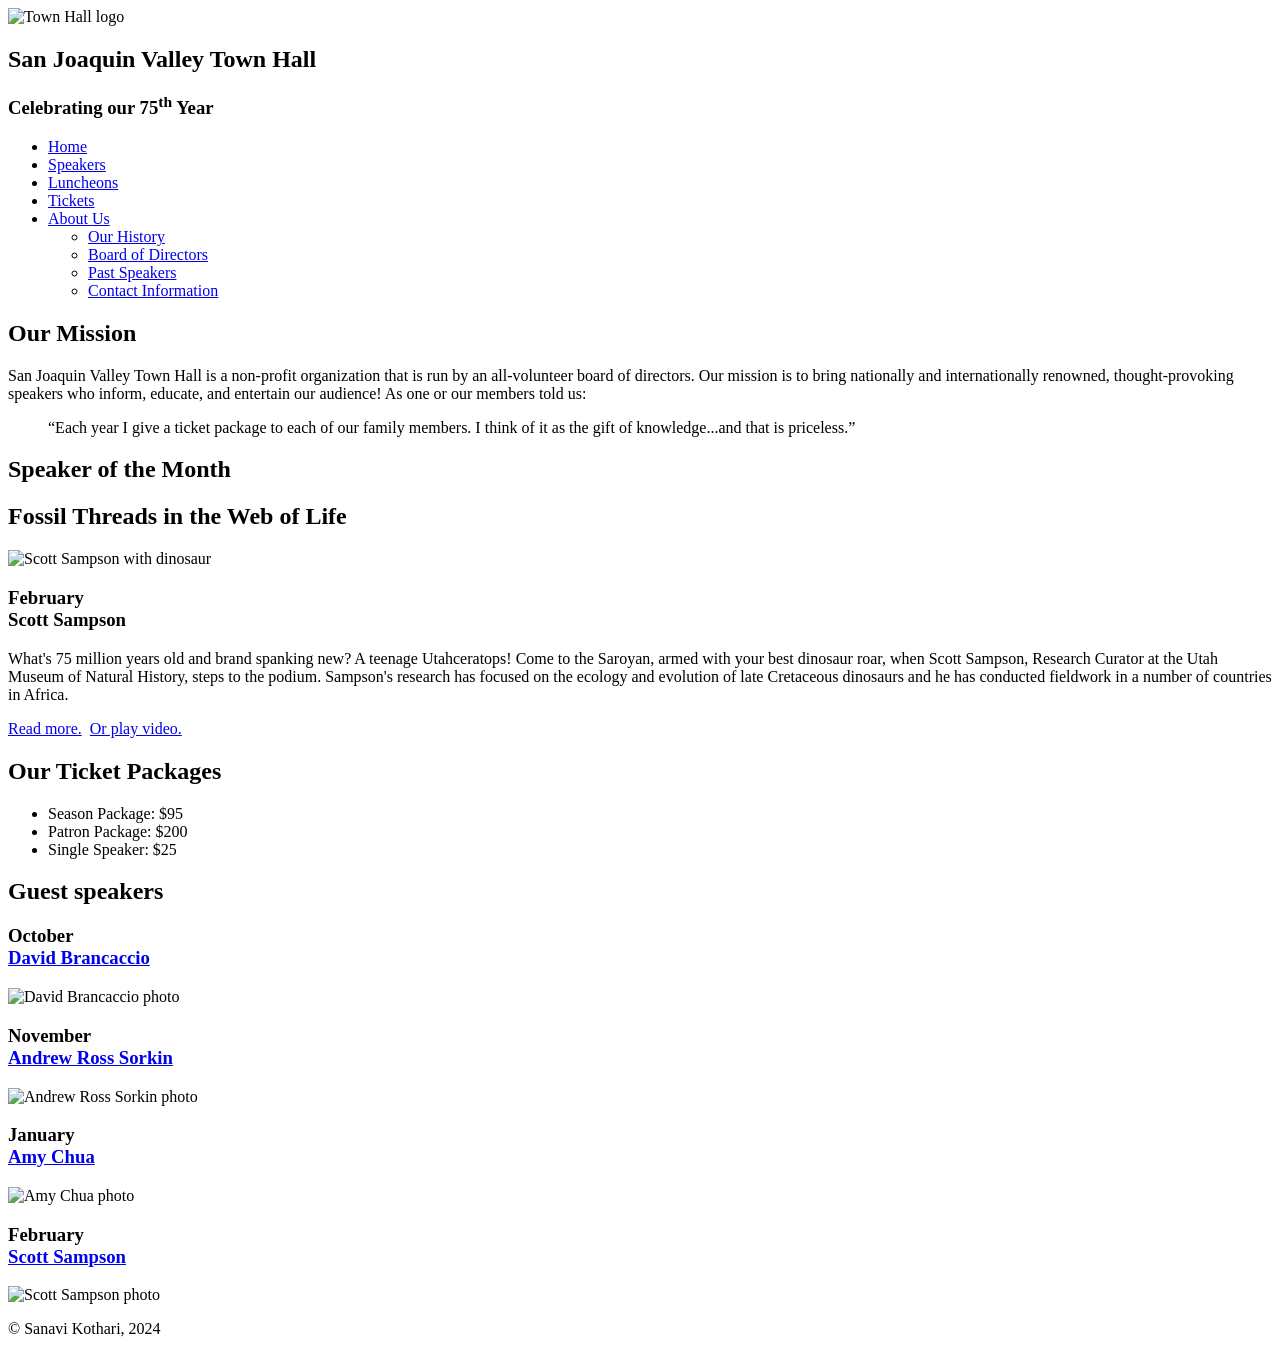
==== index.html @ fb9d1b4a "Add files via upload" ====
<!DOCTYPE html>
<html lang="en">

<head>
	<meta charset="utf-8">
	<meta name="viewport" content="width=device-width, initial-scale=1">
	<title>San Joaquin Valley Town Hall</title>
	<link rel="shortcut icon" href="images/favicon.ico">
	<link rel="stylesheet" href="styles/main.css">
	<link rel="stylesheet" href="styles/c8_main.css">
    <link rel="stylesheet" href="styles/slicknav.css">
    <script src="https://code.jquery.com/jquery-3.2.1.min.js"></script>
    <script src="js/jquery.slicknav.min.js"></script>
	<script type="text/javascript">
    	$(document).ready(function(){
			$('#nav_menu').slicknav({prependTo:"#mobile_menu"});
    	});
    </script>
</head>

<body>
	<header>
		<img src="images/town_hall_logo.gif" alt="Town Hall logo" height="80">
		<h2>San Joaquin Valley Town Hall</h2>
		<h3>Celebrating our <span class="shadow">75<sup>th</sup></span> Year</h3>
	</header>
    <nav id="mobile_menu"></nav>
	<nav id="nav_menu">
    	<ul>
        	<li><a href="index.html" class="current">Home</a></li>
        	<li><a href="speakers.html">Speakers</a></li>
        	<li><a href="luncheons.html">Luncheons</a></li>
        	<li><a href="tickets.html">Tickets</a></li>
        	<li><a href="aboutus.html"> About Us</a>
            	<ul>
                	<li><a href="#">Our History</a></li>
                	<li><a href="#">Board of Directors</a></li>
                	<li><a href="#">Past Speakers</a></li>
                	<li><a href="#">Contact Information</a></li>
            	</ul>
        	</li>
    	</ul>
	</nav>
	<main>
		<section>
			<h2>Our Mission</h2>
			<p>San Joaquin Valley Town Hall is a non-profit organization that is run by an 
			   all-volunteer board of directors. Our mission is to bring nationally and 
			   internationally renowned, thought-provoking speakers who inform, educate, 
			   and entertain our audience! As one or our members told us:</p>
			<blockquote>&ldquo;Each year I give a ticket package to each of our family members. 
			I think of it as the gift of knowledge...and that is priceless.&rdquo;</blockquote>
			
			<h1>Speaker of the Month</h1>
			<article>
				<h2>Fossil Threads in the Web of Life</h2>
				<img src="images/sampson_dinosaur.jpg" alt="Scott Sampson with dinosaur">
				<h3>February<br>
				Scott Sampson</h3>
				<p>What's 75 million years old and brand spanking new? A teenage Utahceratops! 
				Come to the Saroyan, armed with your best dinosaur roar, when Scott Sampson, Research 
				Curator at the Utah Museum of Natural History, steps to the podium. Sampson's research 
				has focused on the ecology and evolution of late Cretaceous dinosaurs and he has conducted 
				fieldwork in a number of countries in Africa.</p>
				<p>
					<a href="speakers/sampson.html">Read more.</a>&nbsp;
					<a href="media/sampson.mp4" target="_blank">Or play video.</a>
				</p>
			</article>
			
			<h2>Our Ticket Packages</h2>
			<ul>
				<li>Season Package: $95</li>
				<li>Patron Package: $200</li>
				<li>Single Speaker: $25</li>
			</ul>
		</section>
		<aside>
			<h2>Guest speakers</h2>
			<div id="speakers">
			<h3>October<br><a href="speakers/brancaccio.html">David Brancaccio</a></h3>
			<img src="images/brancaccio75.jpg" alt="David Brancaccio photo">
			<h3>November<br><a href="speakers/sorkin.html">Andrew Ross Sorkin</a></h3>
			<img src="images/sorkin75.jpg" alt="Andrew Ross Sorkin photo">
			<h3>January<br><a href="speakers/chua.html">Amy Chua</a></h3>
			<img src="images/chua75.jpg" alt="Amy Chua photo">
			<h3>February<br><a href="speakers/sampson.html">Scott Sampson</a></h3>
			<img src="images/sampson75.jpg" alt="Scott Sampson photo">
			</div>
		</aside>
	</main>
	<footer>
		<p>&copy; Sanavi Kothari, 2024 </p>
	</footer>
</body>
</html>
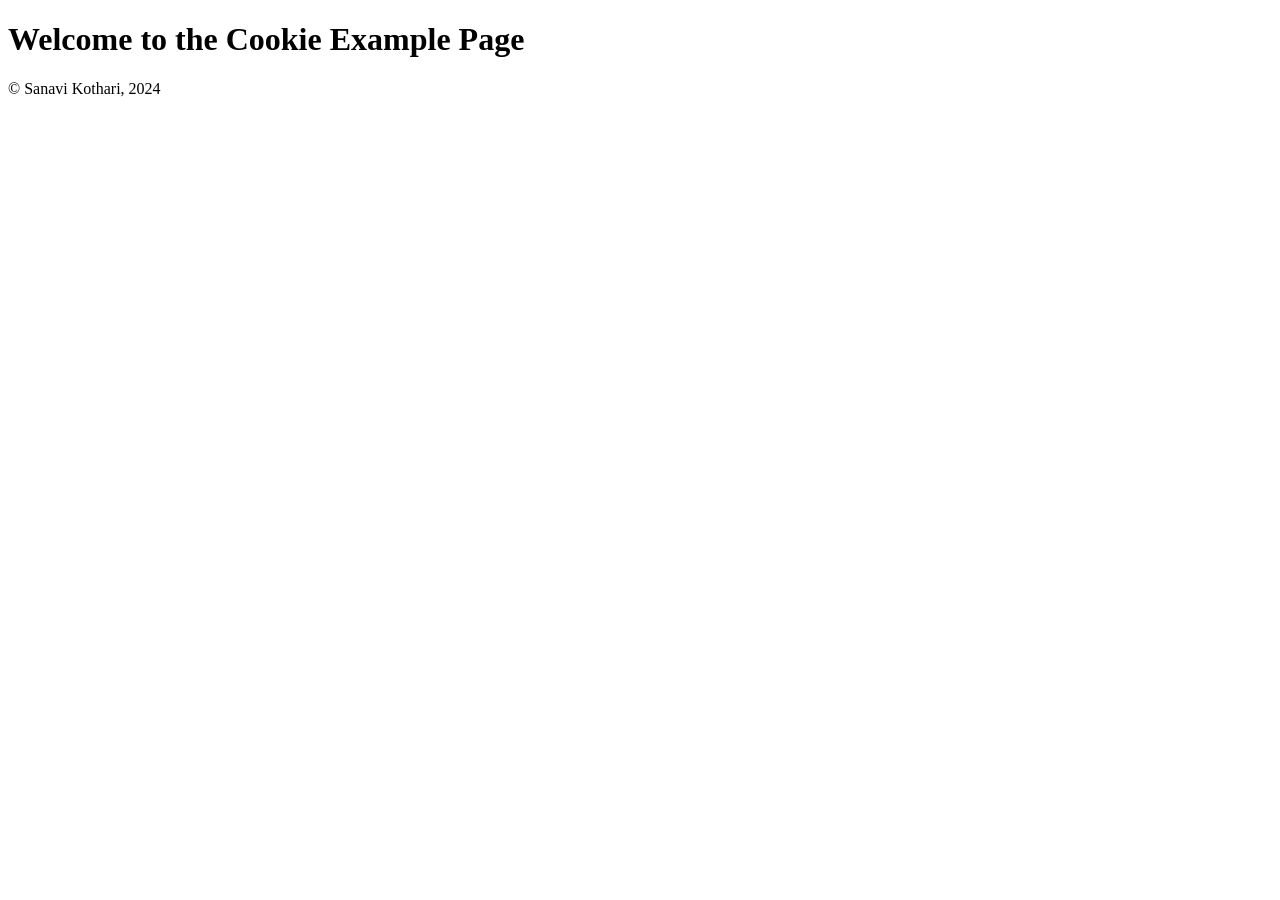
==== commit 1a458308: "Add files via upload" ====
--- a/index.html
+++ b/index.html
@@ -1,96 +1,60 @@
 <!DOCTYPE html>
 <html lang="en">
+<head>
+    <meta charset="UTF-8">
+    <meta name="viewport" content="width=device-width, initial-scale=1.0">
+    <title>My First Cookie </title>
+</head>
+<body>
 
-<head>
-	<meta charset="utf-8">
-	<meta name="viewport" content="width=device-width, initial-scale=1">
-	<title>San Joaquin Valley Town Hall</title>
-	<link rel="shortcut icon" href="images/favicon.ico">
-	<link rel="stylesheet" href="styles/main.css">
-	<link rel="stylesheet" href="styles/c8_main.css">
-    <link rel="stylesheet" href="styles/slicknav.css">
-    <script src="https://code.jquery.com/jquery-3.2.1.min.js"></script>
-    <script src="js/jquery.slicknav.min.js"></script>
-	<script type="text/javascript">
-    	$(document).ready(function(){
-			$('#nav_menu').slicknav({prependTo:"#mobile_menu"});
-    	});
+    <h1>Welcome to the Cookie Example Page</h1>
+
+    <div id="cookieDisplay" style="margin-top: 20px;"></div>
+
+    <!-- Corrected footer tag -->
+    <footer>
+        <p>&copy; Sanavi Kothari, 2024</p>
+    </footer>
+
+    <script>
+        function setCookie(cname, cvalue, exdays) {
+            const d = new Date();
+            d.setTime(d.getTime() + (exdays * 24 * 60 * 60 * 1000)); 
+            let expires = "expires=" + d.toUTCString();
+            document.cookie = cname + "=" + cvalue + ";" + expires + ";path=/"; 
+        }
+
+        function getCookie(cname) {
+            let name = cname + "=";
+            let ca = document.cookie.split(';'); 
+            for (let i = 0; i < ca.length; i++) {
+                let c = ca[i];
+                while (c.charAt(0) == ' ') { 
+                    c = c.substring(1);
+                }
+                if (c.indexOf(name) == 0) {
+                    return c.substring(name.length, c.length); 
+                }
+            }
+            return "";
+        }
+
+        function checkCookie() {
+            let user = getCookie("username");
+            if (user != "") {
+                document.getElementById("cookieDisplay").innerHTML = "Welcome back, " + user + "!";
+            } else {
+                user = prompt("Please enter your name:", "");
+                if (user != "" && user != null) {
+                    setCookie("username", user, 365); 
+                }
+            }
+        }
+
+        window.onload = function() {
+            checkCookie();
+        }
     </script>
-</head>
 
-<body>
-	<header>
-		<img src="images/town_hall_logo.gif" alt="Town Hall logo" height="80">
-		<h2>San Joaquin Valley Town Hall</h2>
-		<h3>Celebrating our <span class="shadow">75<sup>th</sup></span> Year</h3>
-	</header>
-    <nav id="mobile_menu"></nav>
-	<nav id="nav_menu">
-    	<ul>
-        	<li><a href="index.html" class="current">Home</a></li>
-        	<li><a href="speakers.html">Speakers</a></li>
-        	<li><a href="luncheons.html">Luncheons</a></li>
-        	<li><a href="tickets.html">Tickets</a></li>
-        	<li><a href="aboutus.html"> About Us</a>
-            	<ul>
-                	<li><a href="#">Our History</a></li>
-                	<li><a href="#">Board of Directors</a></li>
-                	<li><a href="#">Past Speakers</a></li>
-                	<li><a href="#">Contact Information</a></li>
-            	</ul>
-        	</li>
-    	</ul>
-	</nav>
-	<main>
-		<section>
-			<h2>Our Mission</h2>
-			<p>San Joaquin Valley Town Hall is a non-profit organization that is run by an 
-			   all-volunteer board of directors. Our mission is to bring nationally and 
-			   internationally renowned, thought-provoking speakers who inform, educate, 
-			   and entertain our audience! As one or our members told us:</p>
-			<blockquote>&ldquo;Each year I give a ticket package to each of our family members. 
-			I think of it as the gift of knowledge...and that is priceless.&rdquo;</blockquote>
-			
-			<h1>Speaker of the Month</h1>
-			<article>
-				<h2>Fossil Threads in the Web of Life</h2>
-				<img src="images/sampson_dinosaur.jpg" alt="Scott Sampson with dinosaur">
-				<h3>February<br>
-				Scott Sampson</h3>
-				<p>What's 75 million years old and brand spanking new? A teenage Utahceratops! 
-				Come to the Saroyan, armed with your best dinosaur roar, when Scott Sampson, Research 
-				Curator at the Utah Museum of Natural History, steps to the podium. Sampson's research 
-				has focused on the ecology and evolution of late Cretaceous dinosaurs and he has conducted 
-				fieldwork in a number of countries in Africa.</p>
-				<p>
-					<a href="speakers/sampson.html">Read more.</a>&nbsp;
-					<a href="media/sampson.mp4" target="_blank">Or play video.</a>
-				</p>
-			</article>
-			
-			<h2>Our Ticket Packages</h2>
-			<ul>
-				<li>Season Package: $95</li>
-				<li>Patron Package: $200</li>
-				<li>Single Speaker: $25</li>
-			</ul>
-		</section>
-		<aside>
-			<h2>Guest speakers</h2>
-			<div id="speakers">
-			<h3>October<br><a href="speakers/brancaccio.html">David Brancaccio</a></h3>
-			<img src="images/brancaccio75.jpg" alt="David Brancaccio photo">
-			<h3>November<br><a href="speakers/sorkin.html">Andrew Ross Sorkin</a></h3>
-			<img src="images/sorkin75.jpg" alt="Andrew Ross Sorkin photo">
-			<h3>January<br><a href="speakers/chua.html">Amy Chua</a></h3>
-			<img src="images/chua75.jpg" alt="Amy Chua photo">
-			<h3>February<br><a href="speakers/sampson.html">Scott Sampson</a></h3>
-			<img src="images/sampson75.jpg" alt="Scott Sampson photo">
-			</div>
-		</aside>
-	</main>
-	<footer>
-		<p>&copy; Sanavi Kothari, 2024 </p>
-	</footer>
 </body>
-</html>+</html>
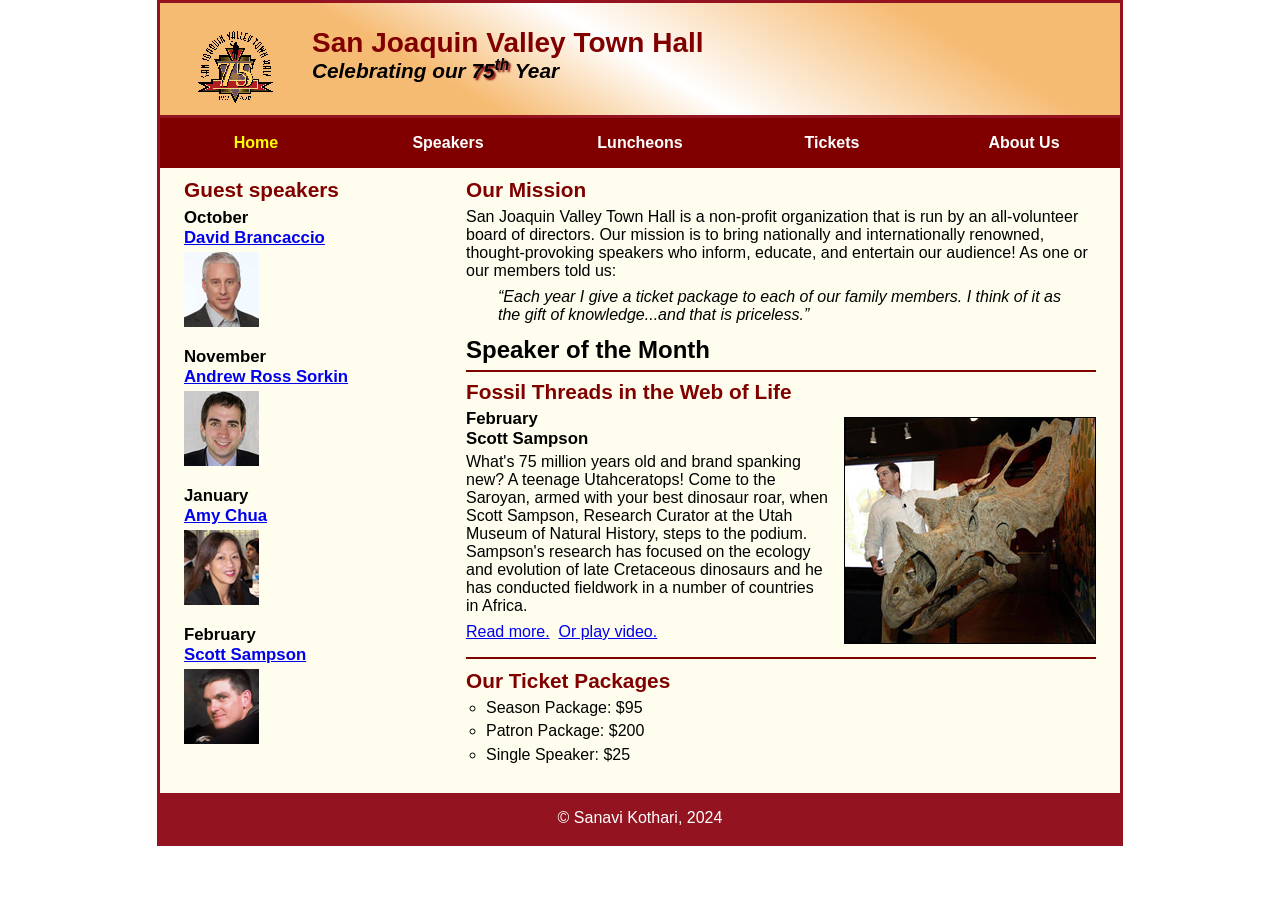
==== commit 4f6b94f2: "Add files via upload" ====
--- a/index.html
+++ b/index.html
@@ -1,60 +1,96 @@
 <!DOCTYPE html>
 <html lang="en">
+
 <head>
-    <meta charset="UTF-8">
-    <meta name="viewport" content="width=device-width, initial-scale=1.0">
-    <title>My First Cookie </title>
+	<meta charset="utf-8">
+	<meta name="viewport" content="width=device-width, initial-scale=1">
+	<title>San Joaquin Valley Town Hall</title>
+	<link rel="shortcut icon" href="images/favicon.ico">
+	<link rel="stylesheet" href="styles/normalize.css">
+	<link rel="stylesheet" href="styles/c8_main.css">
+    <link rel="stylesheet" href="styles/slicknav.css">
+    <script src="https://code.jquery.com/jquery-3.2.1.min.js"></script>
+    <script src="js/jquery.slicknav.min.js"></script>
+	<script type="text/javascript">
+    	$(document).ready(function(){
+			$('#nav_menu').slicknav({prependTo:"#mobile_menu"});
+    	});
+    </script>
 </head>
+
 <body>
-
-    <h1>Welcome to the Cookie Example Page</h1>
-
-    <div id="cookieDisplay" style="margin-top: 20px;"></div>
-
-    <!-- Corrected footer tag -->
-    <footer>
-        <p>&copy; Sanavi Kothari, 2024</p>
-    </footer>
-
-    <script>
-        function setCookie(cname, cvalue, exdays) {
-            const d = new Date();
-            d.setTime(d.getTime() + (exdays * 24 * 60 * 60 * 1000)); 
-            let expires = "expires=" + d.toUTCString();
-            document.cookie = cname + "=" + cvalue + ";" + expires + ";path=/"; 
-        }
-
-        function getCookie(cname) {
-            let name = cname + "=";
-            let ca = document.cookie.split(';'); 
-            for (let i = 0; i < ca.length; i++) {
-                let c = ca[i];
-                while (c.charAt(0) == ' ') { 
-                    c = c.substring(1);
-                }
-                if (c.indexOf(name) == 0) {
-                    return c.substring(name.length, c.length); 
-                }
-            }
-            return "";
-        }
-
-        function checkCookie() {
-            let user = getCookie("username");
-            if (user != "") {
-                document.getElementById("cookieDisplay").innerHTML = "Welcome back, " + user + "!";
-            } else {
-                user = prompt("Please enter your name:", "");
-                if (user != "" && user != null) {
-                    setCookie("username", user, 365); 
-                }
-            }
-        }
-
-        window.onload = function() {
-            checkCookie();
-        }
-    </script>
-
+	<header>
+		<img src="images/town_hall_logo.gif" alt="Town Hall logo" height="80">
+		<h2>San Joaquin Valley Town Hall</h2>
+		<h3>Celebrating our <span class="shadow">75<sup>th</sup></span> Year</h3>
+	</header>
+    <nav id="mobile_menu"></nav>
+	<nav id="nav_menu">
+    	<ul>
+        	<li><a href="index.html" class="current">Home</a></li>
+        	<li><a href="speakers.html">Speakers</a></li>
+        	<li><a href="luncheons.html">Luncheons</a></li>
+        	<li><a href="tickets.html">Tickets</a></li>
+        	<li><a href="aboutus.html"> About Us</a>
+            	<ul>
+                	<li><a href="#">Our History</a></li>
+                	<li><a href="#">Board of Directors</a></li>
+                	<li><a href="#">Past Speakers</a></li>
+                	<li><a href="#">Contact Information</a></li>
+            	</ul>
+        	</li>
+    	</ul>
+	</nav>
+	<main>
+		<section>
+			<h2>Our Mission</h2>
+			<p>San Joaquin Valley Town Hall is a non-profit organization that is run by an 
+			   all-volunteer board of directors. Our mission is to bring nationally and 
+			   internationally renowned, thought-provoking speakers who inform, educate, 
+			   and entertain our audience! As one or our members told us:</p>
+			<blockquote>&ldquo;Each year I give a ticket package to each of our family members. 
+			I think of it as the gift of knowledge...and that is priceless.&rdquo;</blockquote>
+			
+			<h1>Speaker of the Month</h1>
+			<article>
+				<h2>Fossil Threads in the Web of Life</h2>
+				<img src="images/sampson_dinosaur.jpg" alt="Scott Sampson with dinosaur">
+				<h3>February<br>
+				Scott Sampson</h3>
+				<p>What's 75 million years old and brand spanking new? A teenage Utahceratops! 
+				Come to the Saroyan, armed with your best dinosaur roar, when Scott Sampson, Research 
+				Curator at the Utah Museum of Natural History, steps to the podium. Sampson's research 
+				has focused on the ecology and evolution of late Cretaceous dinosaurs and he has conducted 
+				fieldwork in a number of countries in Africa.</p>
+				<p>
+					<a href="speakers/c7_sampson.html">Read more.</a>&nbsp;
+					<a href="media/sampson.swf" target="_blank">Or play video.</a>
+				</p>
+			</article>
+			
+			<h2>Our Ticket Packages</h2>
+			<ul>
+				<li>Season Package: $95</li>
+				<li>Patron Package: $200</li>
+				<li>Single Speaker: $25</li>
+			</ul>
+		</section>
+		<aside>
+			<h2>Guest speakers</h2>
+			<div id="speakers">
+			<h3>October<br><a href="speakers/brancaccio.html">David Brancaccio</a></h3>
+			<img src="images/brancaccio75.jpg" alt="David Brancaccio photo">
+			<h3>November<br><a href="speakers/sorkin.html">Andrew Ross Sorkin</a></h3>
+			<img src="images/sorkin75.jpg" alt="Andrew Ross Sorkin photo">
+			<h3>January<br><a href="speakers/chua.html">Amy Chua</a></h3>
+			<img src="images/chua75.jpg" alt="Amy Chua photo">
+			<h3>February<br><a href="speakers/c7_sampson.html">Scott Sampson</a></h3>
+			<img src="images/sampson75.jpg" alt="Scott Sampson photo">
+			</div>
+		</aside>
+	</main>
+	<footer>
+		<p>&copy; Sanavi Kothari, 2024 </p>
+	</footer>
 </body>
-</html>
+</html>
--- a/styles/c8_main.css
+++ b/styles/c8_main.css
@@ -0,0 +1,220 @@
+/* the styles for the elements */
+* {
+	margin: 0;
+	padding: 0;
+}
+html {
+	background-color: white;
+}
+body {
+	font-family: Arial, Helvetica, sans-serif;
+    font-size: 100%;
+    width: 99%;                     /* changed from 800 pixels */
+    max-width: 960px;
+    margin: 0 auto;
+    border: 3px solid #931420;
+    background-color: #fffded;
+}
+a:focus, a:hover {
+	font-style: italic;
+}
+/* the styles for the header */
+header {
+	padding: 1.5em 0 2em 0;
+	border-bottom: 3px solid #931420;
+		background-image: -moz-linear-gradient(
+	    30deg, #f6bb73 0%, #f6bb73 30%, white 50%, #f6bb73 80%, #f6bb73 100%);
+	background-image: -webkit-linear-gradient(
+	    30deg, #f6bb73 0%, #f6bb73 30%, white 50%, #f6bb73 80%, #f6bb73 100%);
+	background-image: -o-linear-gradient(
+	    30deg, #f6bb73 0%, #f6bb73 30%, white 50%, #f6bb73 80%, #f6bb73 100%);
+	background-image: linear-gradient(
+	    30deg, #f6bb73 0%, #f6bb73 30%, white 50%, #f6bb73 80%, #f6bb73 100%);
+}
+header h2 {
+	font-size: 175%;
+	color: #800000;
+}
+header h3 {
+	font-size: 130%;
+	font-style: italic;
+}
+header img {
+	float: left;
+	padding: 0 3.75%;            /* 30 / 800 x 100 */
+}
+.shadow {
+	text-shadow: 2px 2px 2px #800000;
+}
+/* the styles for the navigation menu */
+#nav_menu ul {
+	list-style-type: none;
+	margin: 0;
+	padding: 0;
+	position: relative;
+}
+#nav_menu ul li {
+	float: left;
+    width: 20%;                 /* 160 / 800 x 100 */
+}
+#nav_menu ul li a {
+    display: block;
+    text-align: center;
+    padding: 1em 0;
+    text-decoration: none;
+    background-color: #800000;
+    color: white;
+    font-weight: bold;
+}
+#nav_menu a.current {
+	color: yellow;
+}
+#nav_menu ul ul {
+	width: 100%;
+    display: none;
+    position: absolute;
+    top: 100%;
+}
+#nav_menu ul ul li {
+	float: none;
+}
+#nav_menu ul li:hover > ul {
+	display: block;
+}
+#nav_menu > ul::after {
+    content: "";
+    clear: both;
+    display: block;
+}
+/* the styles for the main content */
+main {
+	clear: left;
+}
+
+/* the styles for the section */
+section {
+	width: 65.625%;                  /* 525 / 800 X 100 */
+	float: right;
+	padding: 0 2.5% 20px 2.5%;       /* 20 / 800 x 100 */
+}
+section h1 {
+	font-size: 150%;
+	padding: .5em 0 .25em 0;
+	margin: 0;
+}
+section h2 {
+	color: #800000;
+	font-size: 130%;
+	padding: .5em 0 .25em 0;
+}
+section p {
+	padding-bottom: .5em;
+}
+section blockquote {
+	padding: 0 2em;
+	font-style: italic;
+}
+section ul {
+	padding: 0 0 .25em 1.25em;
+	list-style-type: circle;
+}
+section li {
+	padding-bottom: .35em;
+}
+
+/* the styles for the article */
+article {
+	padding: .5em 0;
+	border-top: 2px solid #800000;
+	border-bottom: 2px solid #800000;
+}
+article h2 {
+	padding-top: 0;
+}
+article h3 {
+	font-size: 105%;
+	padding-bottom: .25em;
+}
+article img {
+	float: right;
+	max-width: 40%;
+	min-width: 150px;
+	margin: .5em 0 1em 1em;
+	border: 1px solid black;
+}
+
+/* the styles for the aside */
+aside {
+	width: 26.875%;                     /* 215 / 800 x 100 */
+	float: right;
+	padding: 0 0 20px 2.5%;             /* 20 / 800 x 100 */
+}
+aside h2 {
+	color: #800000;
+	font-size: 130%;
+	padding: .5em 0 .25em 0;
+}
+
+aside h3 {
+	font-size: 105%;
+	padding-bottom: .25em;
+}
+aside img {
+	padding-bottom: 1em;
+}
+
+/* the styles for the footer */
+footer {
+	background-color: #931420;
+	clear: both;
+
+}
+footer p {
+	text-align: center;
+	color: white;
+	padding: 1em 0;
+}
+#mobile_menu {
+	display: none;
+}
+
+/* tablet portrait to standard 960 */
+@media only screen and (max-width: 959px) {
+	section h1 { font-size: 135%; }
+	section h2, aside h2 { font-size: 120%; }
+}
+
+/* mobile landscape to tablet portrait */
+@media only screen and (max-width: 767px) {
+	header img { float: none; }
+	header { text-align: center; }
+	section {
+		float: none;
+		width: 95%;                     /* 100 - (2 x 2.5) for padding */
+	}
+	aside {
+		float: none;
+		padding-right: 2.5%;           /* 20 / 800 x 100 */
+		width: 95%;                    /* 100 - (2 x 2.5) for padding */
+	}
+	article img { max-width: 30%; }
+	#speakers {
+		-moz-column-count: 2;
+		-webkit-column-count: 2;
+		column-count: 2;
+	}
+	#nav_menu {
+		display: none;
+	}
+	#mobile_menu {
+		display: block;
+	}
+	.slicknav_menu {
+		background-color: #800000 !important;
+	}
+}
+
+/* mobile portrait to mobile landscape */
+@media only screen and (max-width: 479px) {
+	body { font-size: 90%; }
+}
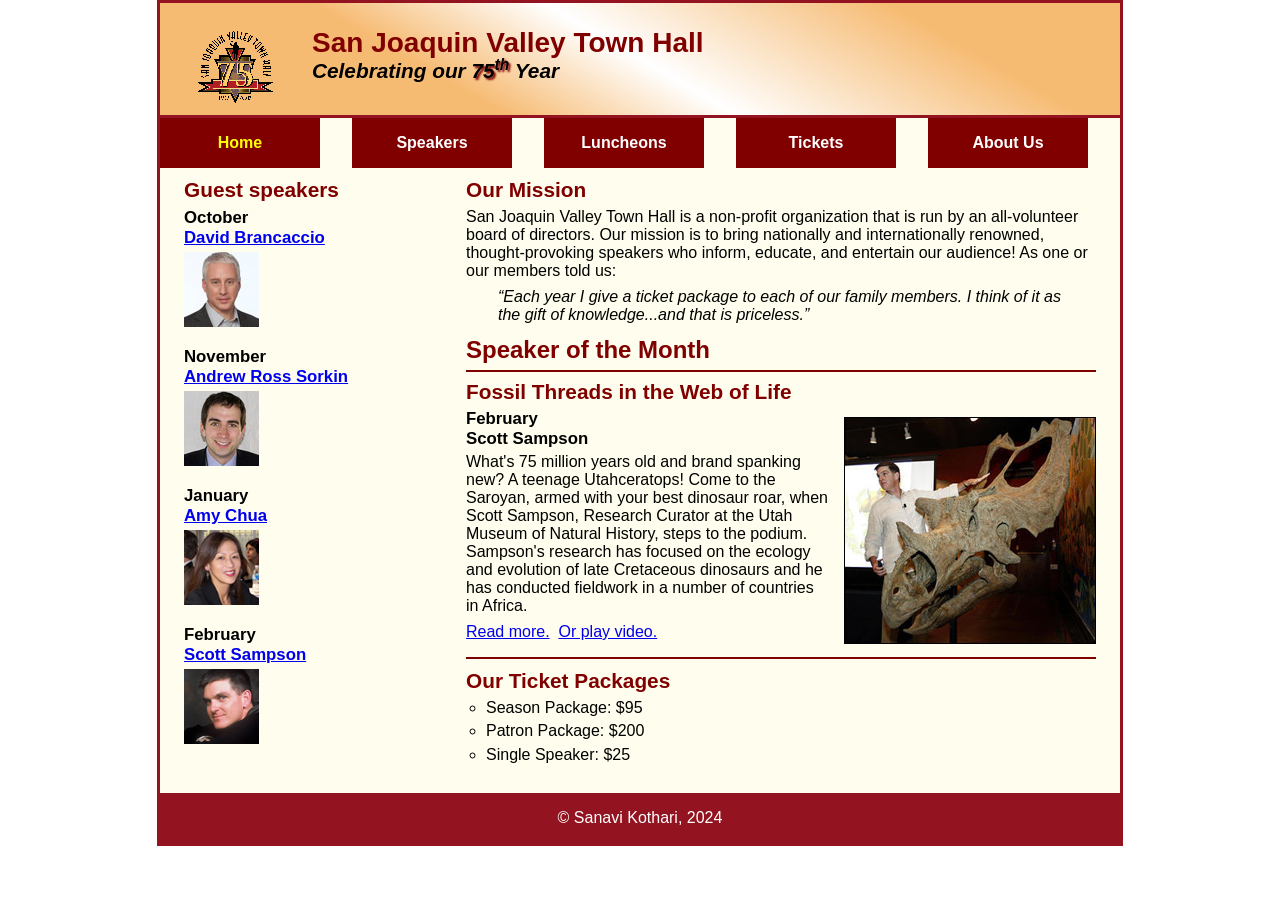
==== commit a307d29a: "index.html" ====
--- a/index.html
+++ b/index.html
@@ -7,6 +7,7 @@
 	<title>San Joaquin Valley Town Hall</title>
 	<link rel="shortcut icon" href="images/favicon.ico">
 	<link rel="stylesheet" href="styles/normalize.css">
+	<link rel="stylesheet" href="styles/c7_speaker.css">
 	<link rel="stylesheet" href="styles/c8_main.css">
     <link rel="stylesheet" href="styles/slicknav.css">
     <script src="https://code.jquery.com/jquery-3.2.1.min.js"></script>
@@ -64,7 +65,7 @@
 				fieldwork in a number of countries in Africa.</p>
 				<p>
 					<a href="speakers/c7_sampson.html">Read more.</a>&nbsp;
-					<a href="media/sampson.swf" target="_blank">Or play video.</a>
+					<a href="media/sampson.mp4" target="_blank">Or play video.</a>
 				</p>
 			</article>
 			
@@ -93,4 +94,4 @@
 		<p>&copy; Sanavi Kothari, 2024 </p>
 	</footer>
 </body>
-</html>+</html>
--- a/styles/c7_speaker.css
+++ b/styles/c7_speaker.css
@@ -0,0 +1,155 @@
+/* the styles for the elements */
+* {
+	margin: 0;
+	padding: 0;
+}
+html {
+	background-color: white;
+}
+body {
+	font-family: Arial, Helvetica, sans-serif;
+    font-size: 100%;
+    width: 800px;
+    margin: 0 auto;
+    border: 3px solid #931420;
+    background-color: #fffded;
+}
+a:focus, a:hover {
+	font-style: italic;
+}
+/* the styles for the header */
+header {
+	padding: 1.5em 0 2em 0;
+	border-bottom: 3px solid #931420;
+		background-image: -moz-linear-gradient(
+	    30deg, #f6bb73 0%, #f6bb73 30%, white 50%, #f6bb73 80%, #f6bb73 100%);
+	background-image: -webkit-linear-gradient(
+	    30deg, #f6bb73 0%, #f6bb73 30%, white 50%, #f6bb73 80%, #f6bb73 100%);
+	background-image: -o-linear-gradient(
+	    30deg, #f6bb73 0%, #f6bb73 30%, white 50%, #f6bb73 80%, #f6bb73 100%);
+	background-image: linear-gradient(
+	    30deg, #f6bb73 0%, #f6bb73 30%, white 50%, #f6bb73 80%, #f6bb73 100%);
+}
+header h2 {
+	font-size: 175%;
+	color: #800000;
+}
+header h3 {
+	font-size: 130%;
+	font-style: italic;
+}
+header img {
+	float: left;
+	padding: 0 30px;
+}
+.shadow {
+	text-shadow: 2px 2px 2px #800000;
+}
+/* the styles for the navigation menu */
+#nav_menu ul {
+	list-style-type: none;
+	margin: 0;
+	padding: 0;
+	position: relative;
+}
+#nav_menu ul li {
+	float: left;
+}
+#nav_menu ul li a {
+    display: block;
+    width: 160px;
+    text-align: center;
+    padding: 1em 0;
+    text-decoration: none;
+    background-color: #800000;
+    color: white;
+    font-weight: bold;
+}
+#nav_menu ul ul {
+    display: none;
+    position: absolute;
+    top: 100%;
+}
+#nav_menu ul ul li {
+	float: none;
+}
+#nav_menu ul li:hover > ul {
+	display: block;
+}
+#nav_menu > ul::after {
+    content: "";
+    clear: both;
+    display: block;
+}
+
+/* the styles for the section */
+section {
+	width: 525px;
+	float: right;
+	padding: 0 20px 20px 20px;
+}
+section h1 {
+	color: #800000;
+	font-size: 150%;
+	padding-top: .5em;
+	margin: 0;
+}
+section p {
+	padding-bottom: .5em;
+}
+section blockquote {
+	padding: 0 2em;
+	font-style: italic;
+}
+section ul {
+	padding: 0 0 .25em 1.25em;
+}
+section li {
+	padding-bottom: .35em;
+}
+
+/* the styles for the article */
+article {
+	padding: .5em 0;
+}
+article h2 {
+	font-size: 115%;
+	padding: 0 0 .25em 0;
+}
+article img {
+	float: right;
+	margin: .5em 0 1em 1em;
+	border: 1px solid black;
+}
+
+/* the styles for the aside */
+aside {
+	width: 215px;
+	float: right;
+	padding: 0 0 20px 20px;
+}
+aside h2 {
+	color: #800000;
+	font-size: 130%;
+	padding: .5em 0 .25em 0;
+}
+
+aside h3 {
+	font-size: 105%;
+	padding-bottom: .25em;
+}
+aside img {
+	padding-bottom: 1em;
+}
+
+/* the styles for the footer */
+footer {
+	background-color: #931420;
+	clear: both;
+
+}
+footer p {
+	text-align: center;
+	color: white;
+	padding: 1em 0;
+}
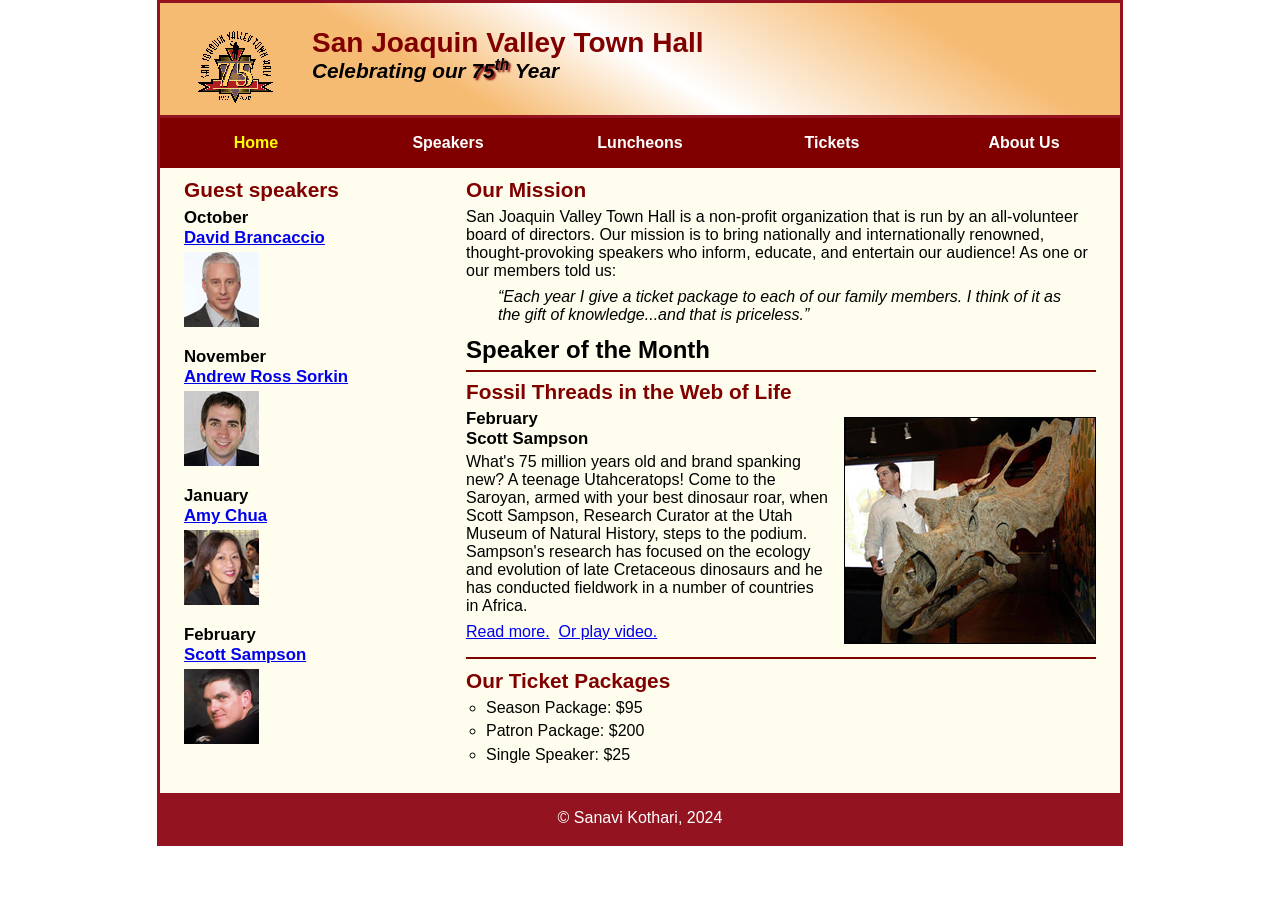
==== commit e6aa1886: "index.html" ====
--- a/index.html
+++ b/index.html
@@ -7,7 +7,6 @@
 	<title>San Joaquin Valley Town Hall</title>
 	<link rel="shortcut icon" href="images/favicon.ico">
 	<link rel="stylesheet" href="styles/normalize.css">
-	<link rel="stylesheet" href="styles/c7_speaker.css">
 	<link rel="stylesheet" href="styles/c8_main.css">
     <link rel="stylesheet" href="styles/slicknav.css">
     <script src="https://code.jquery.com/jquery-3.2.1.min.js"></script>
